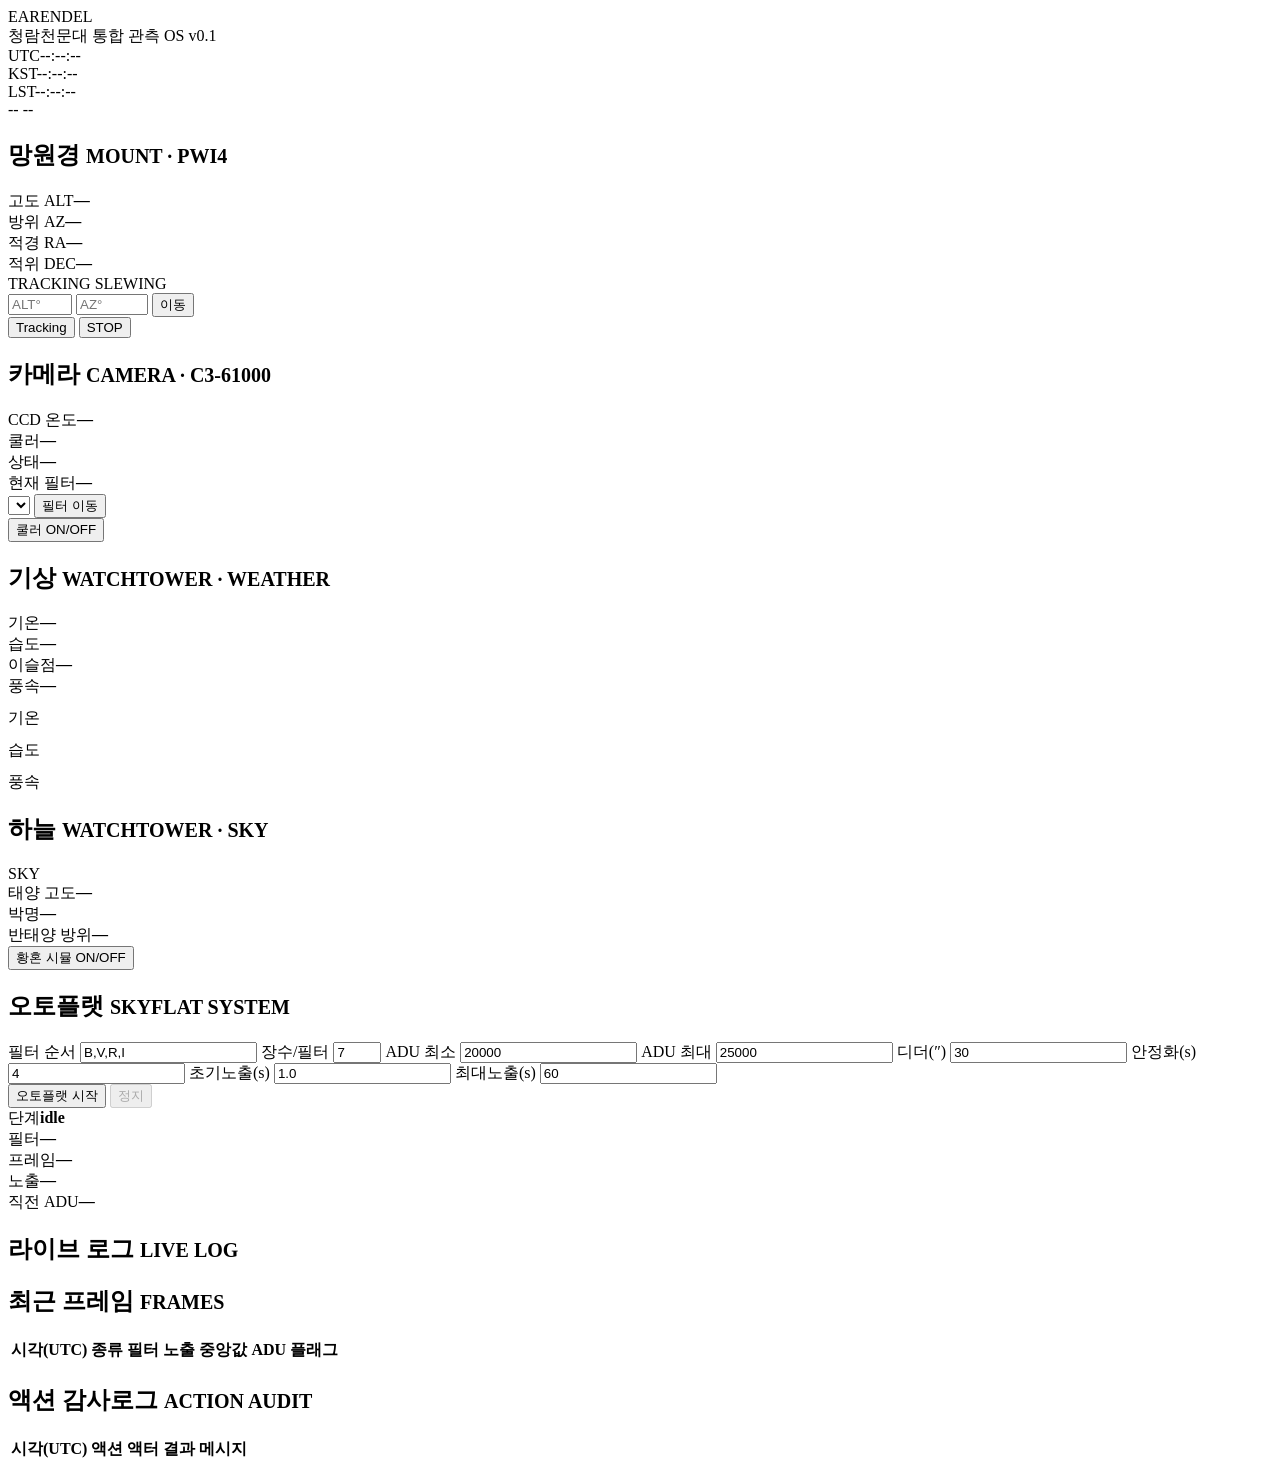
==== earendel/web/index.html @ 141529d1 "refactor: rename platform to Earendel, split into named systems The observation OS platform is now E" ====
<!DOCTYPE html>
<html lang="ko">
<head>
<meta charset="utf-8">
<meta name="viewport" content="width=device-width, initial-scale=1">
<title>EARENDEL — 청람천문대 통합 관측 OS</title>
<link rel="icon" href="data:,">
<link rel="stylesheet" href="/static/style.css">
</head>
<body>

<header>
  <div class="brand">
    <div class="brand-dot"></div>
    <div>
      <div class="brand-name">EARENDEL</div>
      <div class="brand-sub" id="site-name">청람천문대 통합 관측 OS v0.1</div>
    </div>
  </div>
  <div class="clocks">
    <div class="clock"><span class="clock-label">UTC</span><span class="clock-val" id="t-utc">--:--:--</span></div>
    <div class="clock"><span class="clock-label">KST</span><span class="clock-val" id="t-kst">--:--:--</span></div>
    <div class="clock"><span class="clock-label">LST</span><span class="clock-val" id="t-lst">--:--:--</span></div>
  </div>
  <div class="badges">
    <span class="badge" id="badge-mode">--</span>
    <span class="badge" id="badge-safety">--</span>
    <span class="ws-dot" id="ws-dot" title="WebSocket"></span>
  </div>
</header>

<main class="grid">

  <!-- 망원경 -->
  <section class="card span3">
    <h2>망원경 <small>MOUNT · PWI4</small></h2>
    <div class="kv"><span>고도 ALT</span><b id="m-alt">—</b></div>
    <div class="kv"><span>방위 AZ</span><b id="m-az">—</b></div>
    <div class="kv"><span>적경 RA</span><b id="m-ra">—</b></div>
    <div class="kv"><span>적위 DEC</span><b id="m-dec">—</b></div>
    <div class="pills">
      <span class="pill" id="m-track">TRACKING</span>
      <span class="pill" id="m-slew">SLEWING</span>
    </div>
    <div class="ctrl-row">
      <input id="in-alt" type="number" placeholder="ALT°" min="0" max="89" step="0.1">
      <input id="in-az" type="number" placeholder="AZ°" min="0" max="360" step="0.1">
      <button id="btn-goto" class="btn">이동</button>
    </div>
    <div class="ctrl-row">
      <button id="btn-tracking" class="btn">Tracking</button>
      <button id="btn-stop" class="btn btn-danger">STOP</button>
    </div>
  </section>

  <!-- 카메라 -->
  <section class="card span3">
    <h2>카메라 <small>CAMERA · C3-61000</small></h2>
    <div class="kv"><span>CCD 온도</span><b id="c-temp">—</b></div>
    <div class="kv"><span>쿨러</span><b id="c-cooler">—</b></div>
    <div class="kv"><span>상태</span><b id="c-state">—</b></div>
    <div class="kv"><span>현재 필터</span><b id="c-filter">—</b></div>
    <div class="ctrl-row">
      <select id="sel-filter"></select>
      <button id="btn-filter" class="btn">필터 이동</button>
    </div>
    <div class="ctrl-row">
      <button id="btn-cooler" class="btn">쿨러 ON/OFF</button>
    </div>
  </section>

  <!-- 기상 -->
  <section class="card span3">
    <h2>기상 <small>WATCHTOWER · WEATHER</small></h2>
    <div class="kv"><span>기온</span><b id="w-temp">—</b></div>
    <div class="kv"><span>습도</span><b id="w-hum">—</b></div>
    <div class="kv"><span>이슬점</span><b id="w-dew">—</b></div>
    <div class="kv"><span>풍속</span><b id="w-wind">—</b></div>
    <div class="spark-row"><span>기온</span><canvas id="spark-temp" width="170" height="26"></canvas></div>
    <div class="spark-row"><span>습도</span><canvas id="spark-hum" width="170" height="26"></canvas></div>
    <div class="spark-row"><span>풍속</span><canvas id="spark-wind" width="170" height="26"></canvas></div>
  </section>

  <!-- 하늘 -->
  <section class="card span3">
    <h2>하늘 <small>WATCHTOWER · SKY</small></h2>
    <div class="allsky-wrap">
      <div class="allsky" id="allsky"><span id="allsky-label">SKY</span></div>
    </div>
    <div class="kv"><span>태양 고도</span><b id="s-sunalt">—</b></div>
    <div class="kv"><span>박명</span><b id="s-phase">—</b></div>
    <div class="kv"><span>반태양 방위</span><b id="s-antisolar">—</b></div>
    <div class="ctrl-row" id="twilight-row">
      <button id="btn-twilight" class="btn">황혼 시뮬 ON/OFF</button>
    </div>
  </section>

  <!-- 오토플랫 -->
  <section class="card span8">
    <h2>오토플랫 <small>SKYFLAT SYSTEM</small></h2>
    <div class="af-form">
      <label>필터 순서 <input id="af-filters" type="text" value="B,V,R,I"></label>
      <label>장수/필터 <input id="af-frames" type="number" value="7" min="1" max="30"></label>
      <label>ADU 최소 <input id="af-adumin" type="number" value="20000"></label>
      <label>ADU 최대 <input id="af-adumax" type="number" value="25000"></label>
      <label>디더(″) <input id="af-dither" type="number" value="30"></label>
      <label>안정화(s) <input id="af-settle" type="number" value="4" step="0.5"></label>
      <label>초기노출(s) <input id="af-initexp" type="number" value="1.0" step="0.1"></label>
      <label>최대노출(s) <input id="af-maxexp" type="number" value="60"></label>
    </div>
    <div class="ctrl-row">
      <button id="btn-af-start" class="btn btn-go">오토플랫 시작</button>
      <button id="btn-af-stop" class="btn btn-danger" disabled>정지</button>
    </div>
    <div class="af-status">
      <div class="af-readout">
        <div class="af-item"><span>단계</span><b id="af-phase">idle</b></div>
        <div class="af-item"><span>필터</span><b id="af-filter">—</b></div>
        <div class="af-item"><span>프레임</span><b id="af-frame">—</b></div>
        <div class="af-item"><span>노출</span><b id="af-exp">—</b></div>
        <div class="af-item big"><span>직전 ADU</span><b id="af-adu">—</b></div>
      </div>
      <div class="progress"><div class="progress-bar" id="af-bar"></div></div>
    </div>
  </section>

  <!-- 라이브 로그 -->
  <section class="card span4 tall">
    <h2>라이브 로그 <small>LIVE LOG</small></h2>
    <div class="log" id="log"></div>
  </section>

  <!-- 최근 프레임 -->
  <section class="card span6">
    <h2>최근 프레임 <small>FRAMES</small></h2>
    <table class="tbl" id="tbl-frames">
      <thead><tr><th>시각(UTC)</th><th>종류</th><th>필터</th><th>노출</th><th>중앙값 ADU</th><th>플래그</th></tr></thead>
      <tbody></tbody>
    </table>
  </section>

  <!-- 액션 로그 -->
  <section class="card span6">
    <h2>액션 감사로그 <small>ACTION AUDIT</small></h2>
    <table class="tbl" id="tbl-actions">
      <thead><tr><th>시각(UTC)</th><th>액션</th><th>액터</th><th>결과</th><th>메시지</th></tr></thead>
      <tbody></tbody>
    </table>
  </section>

</main>

<script src="/static/app.js"></script>
</body>
</html>
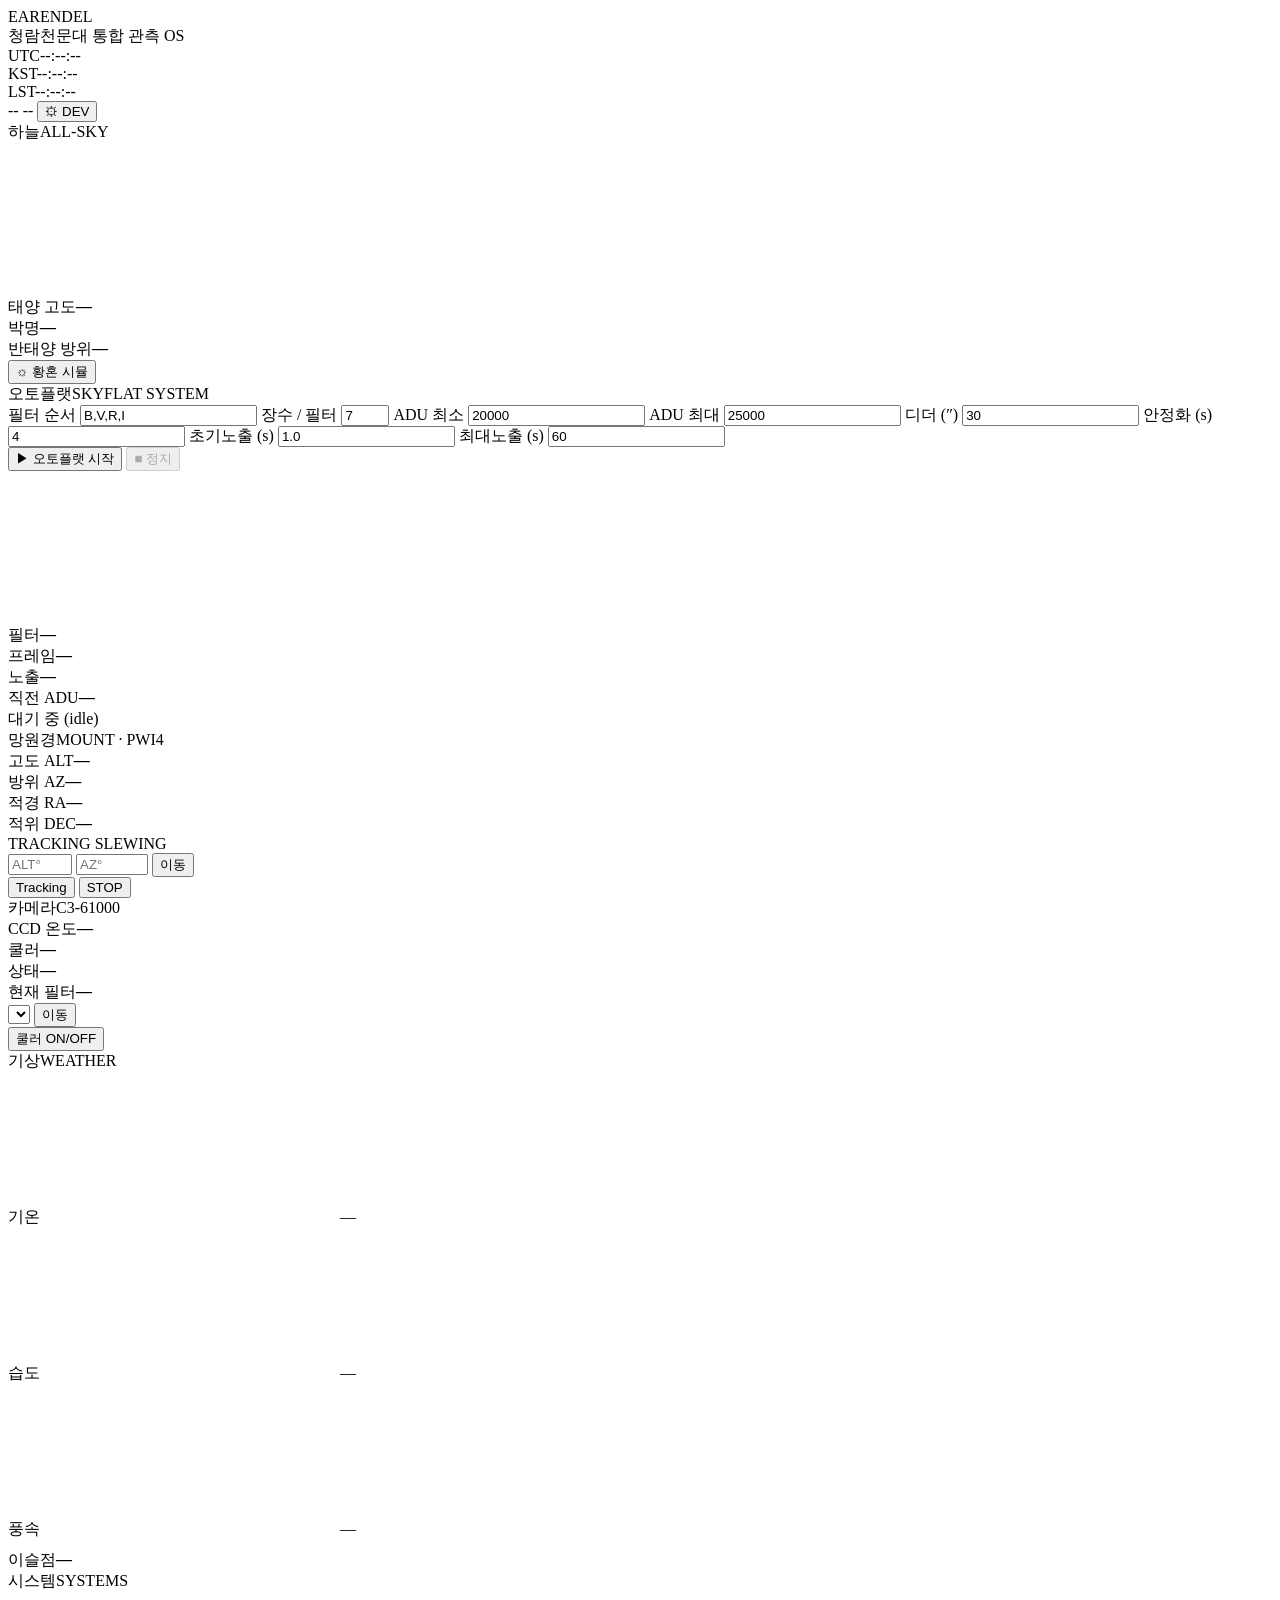
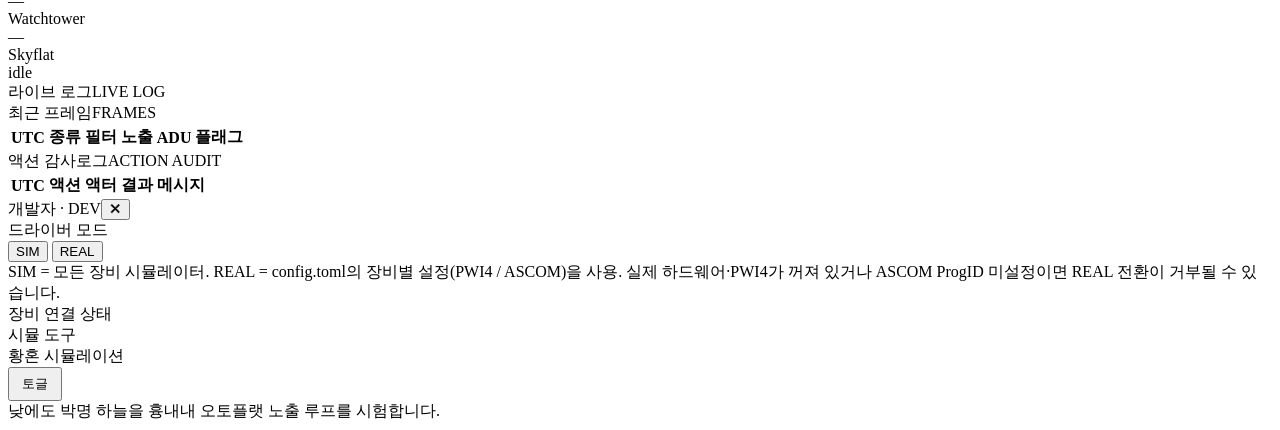
==== commit 1b4a30bd: "feat(ui): redesigned dashboard + developer SIM/REAL switch - full visual overhaul: glassmorphism car" ====
--- a/earendel/web/index.html
+++ b/earendel/web/index.html
@@ -5,37 +5,87 @@
 <meta name="viewport" content="width=device-width, initial-scale=1">
 <title>EARENDEL — 청람천문대 통합 관측 OS</title>
 <link rel="icon" href="data:,">
+<link rel="preconnect" href="https://fonts.googleapis.com">
+<link href="https://fonts.googleapis.com/css2?family=Inter:wght@400;500;600;700;800&family=JetBrains+Mono:wght@400;500;700&display=swap" rel="stylesheet">
 <link rel="stylesheet" href="/static/style.css">
 </head>
 <body>
 
-<header>
+<header class="topbar">
   <div class="brand">
-    <div class="brand-dot"></div>
+    <div class="brand-mark"><span class="ring"></span><span class="star"></span></div>
     <div>
       <div class="brand-name">EARENDEL</div>
-      <div class="brand-sub" id="site-name">청람천문대 통합 관측 OS v0.1</div>
+      <div class="brand-sub" id="site-name">청람천문대 통합 관측 OS</div>
     </div>
   </div>
   <div class="clocks">
-    <div class="clock"><span class="clock-label">UTC</span><span class="clock-val" id="t-utc">--:--:--</span></div>
-    <div class="clock"><span class="clock-label">KST</span><span class="clock-val" id="t-kst">--:--:--</span></div>
-    <div class="clock"><span class="clock-label">LST</span><span class="clock-val" id="t-lst">--:--:--</span></div>
-  </div>
+    <div class="clock"><span class="lbl">UTC</span><span class="val" id="t-utc">--:--:--</span></div>
+    <div class="clock"><span class="lbl">KST</span><span class="val" id="t-kst">--:--:--</span></div>
+    <div class="clock"><span class="lbl">LST</span><span class="val" id="t-lst">--:--:--</span></div>
+  </div>
+  <div class="spacer"></div>
   <div class="badges">
     <span class="badge" id="badge-mode">--</span>
-    <span class="badge" id="badge-safety">--</span>
-    <span class="ws-dot" id="ws-dot" title="WebSocket"></span>
+    <span class="badge safety" id="badge-safety">--</span>
+    <span class="ws-dot" id="ws-dot" title="WebSocket 연결"></span>
+    <button class="dev-btn" id="dev-btn"><span class="gear">⚙</span> DEV</button>
   </div>
 </header>
 
 <main class="grid">
 
+  <!-- 하늘 돔 -->
+  <section class="card span4">
+    <div class="card-head"><span class="card-title">하늘</span><span class="card-tag">ALL-SKY</span></div>
+    <div class="sky-wrap"><canvas id="sky-canvas"></canvas></div>
+    <div class="kv"><span>태양 고도</span><b class="accent" id="s-sunalt">—</b></div>
+    <div class="kv"><span>박명</span><b id="s-phase">—</b></div>
+    <div class="kv"><span>반태양 방위</span><b id="s-antisolar">—</b></div>
+    <div class="ctrl-row" id="twilight-row">
+      <button id="btn-twilight" class="btn">☼ 황혼 시뮬</button>
+    </div>
+  </section>
+
+  <!-- 오토플랫 콘솔 -->
+  <section class="card span8">
+    <div class="card-head"><span class="card-title">오토플랫</span><span class="card-tag sys">SKYFLAT SYSTEM</span></div>
+    <div class="af-grid">
+      <div>
+        <div class="af-form">
+          <label>필터 순서 <input id="af-filters" type="text" value="B,V,R,I"></label>
+          <label>장수 / 필터 <input id="af-frames" type="number" value="7" min="1" max="30"></label>
+          <label>ADU 최소 <input id="af-adumin" type="number" value="20000"></label>
+          <label>ADU 최대 <input id="af-adumax" type="number" value="25000"></label>
+          <label>디더 (″) <input id="af-dither" type="number" value="30"></label>
+          <label>안정화 (s) <input id="af-settle" type="number" value="4" step="0.5"></label>
+          <label>초기노출 (s) <input id="af-initexp" type="number" value="1.0" step="0.1"></label>
+          <label>최대노출 (s) <input id="af-maxexp" type="number" value="60"></label>
+        </div>
+        <div class="ctrl-row">
+          <button id="btn-af-start" class="btn btn-go">▶ 오토플랫 시작</button>
+          <button id="btn-af-stop" class="btn btn-danger" disabled>■ 정지</button>
+        </div>
+      </div>
+      <div class="af-gauge-col">
+        <canvas id="af-gauge"></canvas>
+        <div class="af-readout">
+          <div class="af-item"><span>필터</span><b id="af-filter">—</b></div>
+          <div class="af-item"><span>프레임</span><b id="af-frame">—</b></div>
+          <div class="af-item"><span>노출</span><b id="af-exp">—</b></div>
+          <div class="af-item"><span>직전 ADU</span><b id="af-adu">—</b></div>
+        </div>
+      </div>
+    </div>
+    <div class="af-phase-line" id="af-phase">대기 중 (idle)</div>
+    <div class="progress"><div class="progress-bar" id="af-bar"></div></div>
+  </section>
+
   <!-- 망원경 -->
   <section class="card span3">
-    <h2>망원경 <small>MOUNT · PWI4</small></h2>
-    <div class="kv"><span>고도 ALT</span><b id="m-alt">—</b></div>
-    <div class="kv"><span>방위 AZ</span><b id="m-az">—</b></div>
+    <div class="card-head"><span class="card-title">망원경</span><span class="card-tag">MOUNT · PWI4</span></div>
+    <div class="kv"><span>고도 ALT</span><b class="accent" id="m-alt">—</b></div>
+    <div class="kv"><span>방위 AZ</span><b class="accent" id="m-az">—</b></div>
     <div class="kv"><span>적경 RA</span><b id="m-ra">—</b></div>
     <div class="kv"><span>적위 DEC</span><b id="m-dec">—</b></div>
     <div class="pills">
@@ -55,14 +105,14 @@
 
   <!-- 카메라 -->
   <section class="card span3">
-    <h2>카메라 <small>CAMERA · C3-61000</small></h2>
-    <div class="kv"><span>CCD 온도</span><b id="c-temp">—</b></div>
+    <div class="card-head"><span class="card-title">카메라</span><span class="card-tag">C3-61000</span></div>
+    <div class="kv"><span>CCD 온도</span><b class="accent" id="c-temp">—</b></div>
     <div class="kv"><span>쿨러</span><b id="c-cooler">—</b></div>
     <div class="kv"><span>상태</span><b id="c-state">—</b></div>
     <div class="kv"><span>현재 필터</span><b id="c-filter">—</b></div>
     <div class="ctrl-row">
       <select id="sel-filter"></select>
-      <button id="btn-filter" class="btn">필터 이동</button>
+      <button id="btn-filter" class="btn">이동</button>
     </div>
     <div class="ctrl-row">
       <button id="btn-cooler" class="btn">쿨러 ON/OFF</button>
@@ -71,84 +121,91 @@
 
   <!-- 기상 -->
   <section class="card span3">
-    <h2>기상 <small>WATCHTOWER · WEATHER</small></h2>
-    <div class="kv"><span>기온</span><b id="w-temp">—</b></div>
-    <div class="kv"><span>습도</span><b id="w-hum">—</b></div>
-    <div class="kv"><span>이슬점</span><b id="w-dew">—</b></div>
-    <div class="kv"><span>풍속</span><b id="w-wind">—</b></div>
-    <div class="spark-row"><span>기온</span><canvas id="spark-temp" width="170" height="26"></canvas></div>
-    <div class="spark-row"><span>습도</span><canvas id="spark-hum" width="170" height="26"></canvas></div>
-    <div class="spark-row"><span>풍속</span><canvas id="spark-wind" width="170" height="26"></canvas></div>
-  </section>
-
-  <!-- 하늘 -->
-  <section class="card span3">
-    <h2>하늘 <small>WATCHTOWER · SKY</small></h2>
-    <div class="allsky-wrap">
-      <div class="allsky" id="allsky"><span id="allsky-label">SKY</span></div>
-    </div>
-    <div class="kv"><span>태양 고도</span><b id="s-sunalt">—</b></div>
-    <div class="kv"><span>박명</span><b id="s-phase">—</b></div>
-    <div class="kv"><span>반태양 방위</span><b id="s-antisolar">—</b></div>
-    <div class="ctrl-row" id="twilight-row">
-      <button id="btn-twilight" class="btn">황혼 시뮬 ON/OFF</button>
-    </div>
-  </section>
-
-  <!-- 오토플랫 -->
-  <section class="card span8">
-    <h2>오토플랫 <small>SKYFLAT SYSTEM</small></h2>
-    <div class="af-form">
-      <label>필터 순서 <input id="af-filters" type="text" value="B,V,R,I"></label>
-      <label>장수/필터 <input id="af-frames" type="number" value="7" min="1" max="30"></label>
-      <label>ADU 최소 <input id="af-adumin" type="number" value="20000"></label>
-      <label>ADU 최대 <input id="af-adumax" type="number" value="25000"></label>
-      <label>디더(″) <input id="af-dither" type="number" value="30"></label>
-      <label>안정화(s) <input id="af-settle" type="number" value="4" step="0.5"></label>
-      <label>초기노출(s) <input id="af-initexp" type="number" value="1.0" step="0.1"></label>
-      <label>최대노출(s) <input id="af-maxexp" type="number" value="60"></label>
-    </div>
-    <div class="ctrl-row">
-      <button id="btn-af-start" class="btn btn-go">오토플랫 시작</button>
-      <button id="btn-af-stop" class="btn btn-danger" disabled>정지</button>
-    </div>
-    <div class="af-status">
-      <div class="af-readout">
-        <div class="af-item"><span>단계</span><b id="af-phase">idle</b></div>
-        <div class="af-item"><span>필터</span><b id="af-filter">—</b></div>
-        <div class="af-item"><span>프레임</span><b id="af-frame">—</b></div>
-        <div class="af-item"><span>노출</span><b id="af-exp">—</b></div>
-        <div class="af-item big"><span>직전 ADU</span><b id="af-adu">—</b></div>
-      </div>
-      <div class="progress"><div class="progress-bar" id="af-bar"></div></div>
+    <div class="card-head"><span class="card-title">기상</span><span class="card-tag">WEATHER</span></div>
+    <div class="spark-row"><span class="sl">기온</span><canvas id="spark-temp"></canvas><span class="sv" id="w-temp">—</span></div>
+    <div class="spark-row"><span class="sl">습도</span><canvas id="spark-hum"></canvas><span class="sv" id="w-hum">—</span></div>
+    <div class="spark-row"><span class="sl">풍속</span><canvas id="spark-wind"></canvas><span class="sv" id="w-wind">—</span></div>
+    <div class="kv" style="margin-top:10px"><span>이슬점</span><b id="w-dew">—</b></div>
+  </section>
+
+  <!-- 시스템 / 안전 -->
+  <section class="card span3">
+    <div class="card-head"><span class="card-title">시스템</span><span class="card-tag">SYSTEMS</span></div>
+    <div class="safety-hero">
+      <div class="safety-state" id="sys-safety-state">—</div>
+      <div class="safety-reason" id="sys-safety-reason"></div>
+    </div>
+    <div class="sys-row">
+      <div class="sys-name"><span class="sys-dot" id="sys-wt-dot"></span>Watchtower</div>
+      <span class="sys-state" id="sys-wt-state">—</span>
+    </div>
+    <div class="sys-row">
+      <div class="sys-name"><span class="sys-dot idle" id="sys-sf-dot"></span>Skyflat</div>
+      <span class="sys-state" id="sys-sf-state">idle</span>
     </div>
   </section>
 
   <!-- 라이브 로그 -->
   <section class="card span4 tall">
-    <h2>라이브 로그 <small>LIVE LOG</small></h2>
+    <div class="card-head"><span class="card-title">라이브 로그</span><span class="card-tag">LIVE LOG</span></div>
     <div class="log" id="log"></div>
   </section>
 
   <!-- 최근 프레임 -->
-  <section class="card span6">
-    <h2>최근 프레임 <small>FRAMES</small></h2>
-    <table class="tbl" id="tbl-frames">
-      <thead><tr><th>시각(UTC)</th><th>종류</th><th>필터</th><th>노출</th><th>중앙값 ADU</th><th>플래그</th></tr></thead>
-      <tbody></tbody>
-    </table>
-  </section>
-
-  <!-- 액션 로그 -->
-  <section class="card span6">
-    <h2>액션 감사로그 <small>ACTION AUDIT</small></h2>
-    <table class="tbl" id="tbl-actions">
-      <thead><tr><th>시각(UTC)</th><th>액션</th><th>액터</th><th>결과</th><th>메시지</th></tr></thead>
-      <tbody></tbody>
-    </table>
+  <section class="card span4">
+    <div class="card-head"><span class="card-title">최근 프레임</span><span class="card-tag">FRAMES</span></div>
+    <div class="tbl-scroll">
+      <table class="tbl" id="tbl-frames">
+        <thead><tr><th>UTC</th><th>종류</th><th>필터</th><th>노출</th><th>ADU</th><th>플래그</th></tr></thead>
+        <tbody></tbody>
+      </table>
+    </div>
+  </section>
+
+  <!-- 액션 감사로그 -->
+  <section class="card span4">
+    <div class="card-head"><span class="card-title">액션 감사로그</span><span class="card-tag">ACTION AUDIT</span></div>
+    <div class="tbl-scroll">
+      <table class="tbl" id="tbl-actions">
+        <thead><tr><th>UTC</th><th>액션</th><th>액터</th><th>결과</th><th>메시지</th></tr></thead>
+        <tbody></tbody>
+      </table>
+    </div>
   </section>
 
 </main>
+
+<!-- 개발자 드로어 -->
+<div class="drawer-overlay" id="dev-overlay"></div>
+<aside class="drawer" id="dev-drawer">
+  <div class="drawer-head"><span>개발자 · DEV</span><button class="x" id="dev-close">✕</button></div>
+
+  <div class="drawer-sec">
+    <div class="drawer-label">드라이버 모드</div>
+    <div class="seg" id="mode-seg">
+      <button class="seg-btn" data-mode="sim">SIM</button>
+      <button class="seg-btn" data-mode="real">REAL</button>
+    </div>
+    <div class="drawer-note" id="mode-note">
+      SIM = 모든 장비 시뮬레이터. REAL = config.toml의 장비별 설정(PWI4 / ASCOM)을 사용.
+      실제 하드웨어·PWI4가 꺼져 있거나 ASCOM ProgID 미설정이면 REAL 전환이 거부될 수 있습니다.
+    </div>
+  </div>
+
+  <div class="drawer-sec">
+    <div class="drawer-label">장비 연결 상태</div>
+    <div id="dev-devices"></div>
+  </div>
+
+  <div class="drawer-sec">
+    <div class="drawer-label">시뮬 도구</div>
+    <div class="dev-dev">
+      <div class="nm">황혼 시뮬레이션</div>
+      <button id="btn-twilight2" class="btn" style="flex:none;padding:6px 12px">토글</button>
+    </div>
+    <div class="drawer-note">낮에도 박명 하늘을 흉내내 오토플랫 노출 루프를 시험합니다.</div>
+  </div>
+</aside>
 
 <script src="/static/app.js"></script>
 </body>
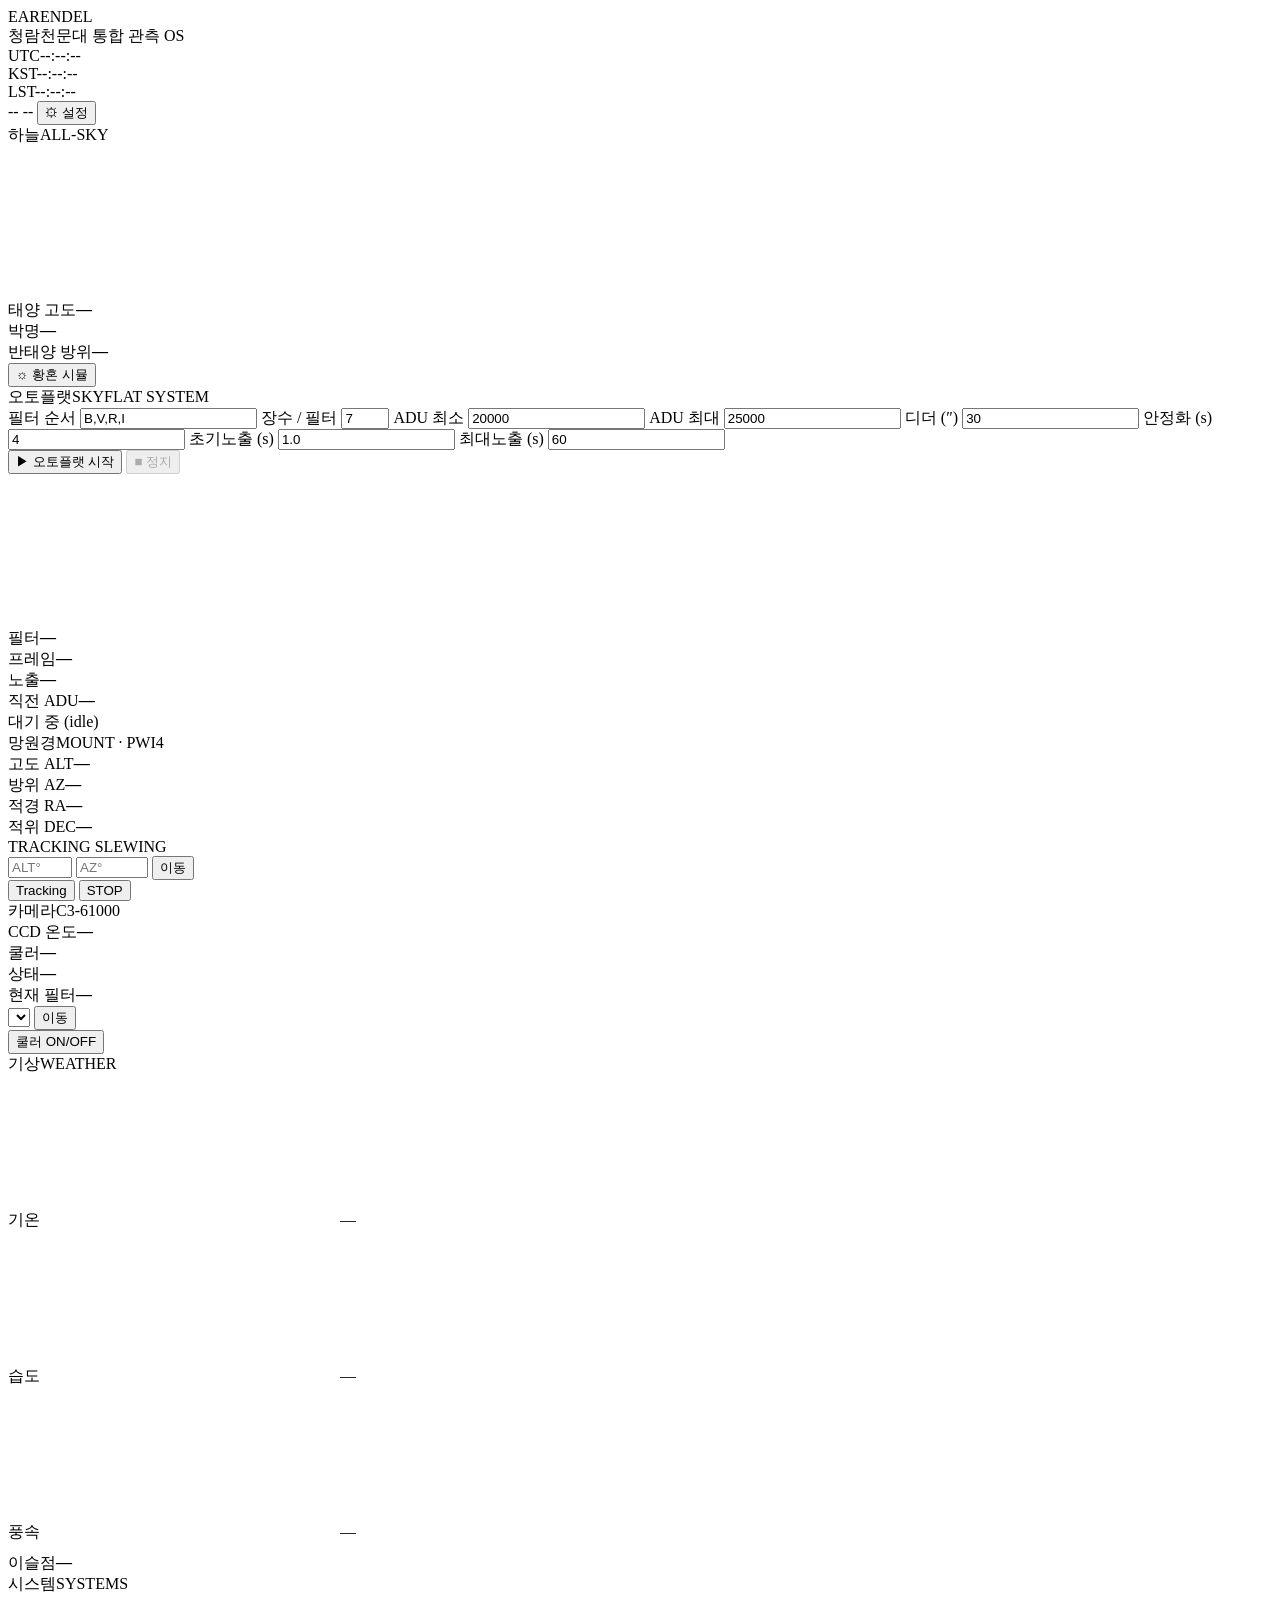
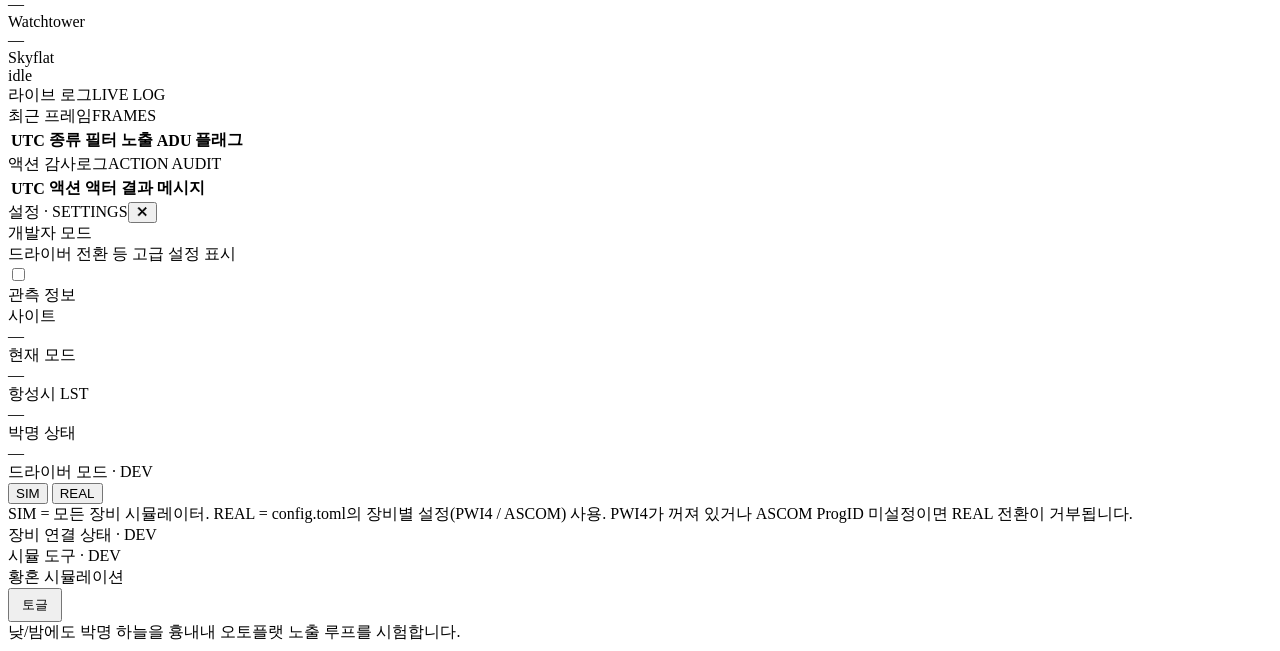
==== commit e0d48e34: "feat(ui): split settings drawer into general and developer mode The side panel is now Settings with " ====
--- a/earendel/web/index.html
+++ b/earendel/web/index.html
@@ -29,7 +29,7 @@
     <span class="badge" id="badge-mode">--</span>
     <span class="badge safety" id="badge-safety">--</span>
     <span class="ws-dot" id="ws-dot" title="WebSocket 연결"></span>
-    <button class="dev-btn" id="dev-btn"><span class="gear">⚙</span> DEV</button>
+    <button class="dev-btn" id="dev-btn"><span class="gear">⚙</span> 설정</button>
   </div>
 </header>
 
@@ -175,35 +175,56 @@
 
 </main>
 
-<!-- 개발자 드로어 -->
+<!-- 설정 드로어 (일반 + 개발자) -->
 <div class="drawer-overlay" id="dev-overlay"></div>
 <aside class="drawer" id="dev-drawer">
-  <div class="drawer-head"><span>개발자 · DEV</span><button class="x" id="dev-close">✕</button></div>
+  <div class="drawer-head"><span>설정 · SETTINGS</span><button class="x" id="dev-close">✕</button></div>
 
   <div class="drawer-sec">
-    <div class="drawer-label">드라이버 모드</div>
-    <div class="seg" id="mode-seg">
-      <button class="seg-btn" data-mode="sim">SIM</button>
-      <button class="seg-btn" data-mode="real">REAL</button>
-    </div>
-    <div class="drawer-note" id="mode-note">
-      SIM = 모든 장비 시뮬레이터. REAL = config.toml의 장비별 설정(PWI4 / ASCOM)을 사용.
-      실제 하드웨어·PWI4가 꺼져 있거나 ASCOM ProgID 미설정이면 REAL 전환이 거부될 수 있습니다.
+    <div class="switch-row">
+      <div>
+        <div class="switch-title">개발자 모드</div>
+        <div class="switch-sub">드라이버 전환 등 고급 설정 표시</div>
+      </div>
+      <label class="switch"><input type="checkbox" id="devmode-toggle"><span class="slider"></span></label>
     </div>
   </div>
 
   <div class="drawer-sec">
-    <div class="drawer-label">장비 연결 상태</div>
-    <div id="dev-devices"></div>
-  </div>
-
-  <div class="drawer-sec">
-    <div class="drawer-label">시뮬 도구</div>
-    <div class="dev-dev">
-      <div class="nm">황혼 시뮬레이션</div>
-      <button id="btn-twilight2" class="btn" style="flex:none;padding:6px 12px">토글</button>
-    </div>
-    <div class="drawer-note">낮에도 박명 하늘을 흉내내 오토플랫 노출 루프를 시험합니다.</div>
+    <div class="drawer-label">관측 정보</div>
+    <div class="dev-dev"><div class="nm">사이트</div><span class="dl" id="set-site">—</span></div>
+    <div class="dev-dev"><div class="nm">현재 모드</div><span class="dl" id="set-mode">—</span></div>
+    <div class="dev-dev"><div class="nm">항성시 LST</div><span class="dl" id="set-lst">—</span></div>
+    <div class="dev-dev"><div class="nm">박명 상태</div><span class="dl" id="set-phase">—</span></div>
+  </div>
+
+  <!-- 개발자 모드에서만 보이는 고급 설정 -->
+  <div class="dev-only" id="dev-only">
+    <div class="drawer-sec">
+      <div class="drawer-label">드라이버 모드 · DEV</div>
+      <div class="seg" id="mode-seg">
+        <button class="seg-btn" data-mode="sim">SIM</button>
+        <button class="seg-btn" data-mode="real">REAL</button>
+      </div>
+      <div class="drawer-note">
+        SIM = 모든 장비 시뮬레이터. REAL = config.toml의 장비별 설정(PWI4 / ASCOM) 사용.
+        PWI4가 꺼져 있거나 ASCOM ProgID 미설정이면 REAL 전환이 거부됩니다.
+      </div>
+    </div>
+
+    <div class="drawer-sec">
+      <div class="drawer-label">장비 연결 상태 · DEV</div>
+      <div id="dev-devices"></div>
+    </div>
+
+    <div class="drawer-sec">
+      <div class="drawer-label">시뮬 도구 · DEV</div>
+      <div class="dev-dev">
+        <div class="nm">황혼 시뮬레이션</div>
+        <button id="btn-twilight2" class="btn" style="flex:none;padding:6px 12px">토글</button>
+      </div>
+      <div class="drawer-note">낮/밤에도 박명 하늘을 흉내내 오토플랫 노출 루프를 시험합니다.</div>
+    </div>
   </div>
 </aside>
 
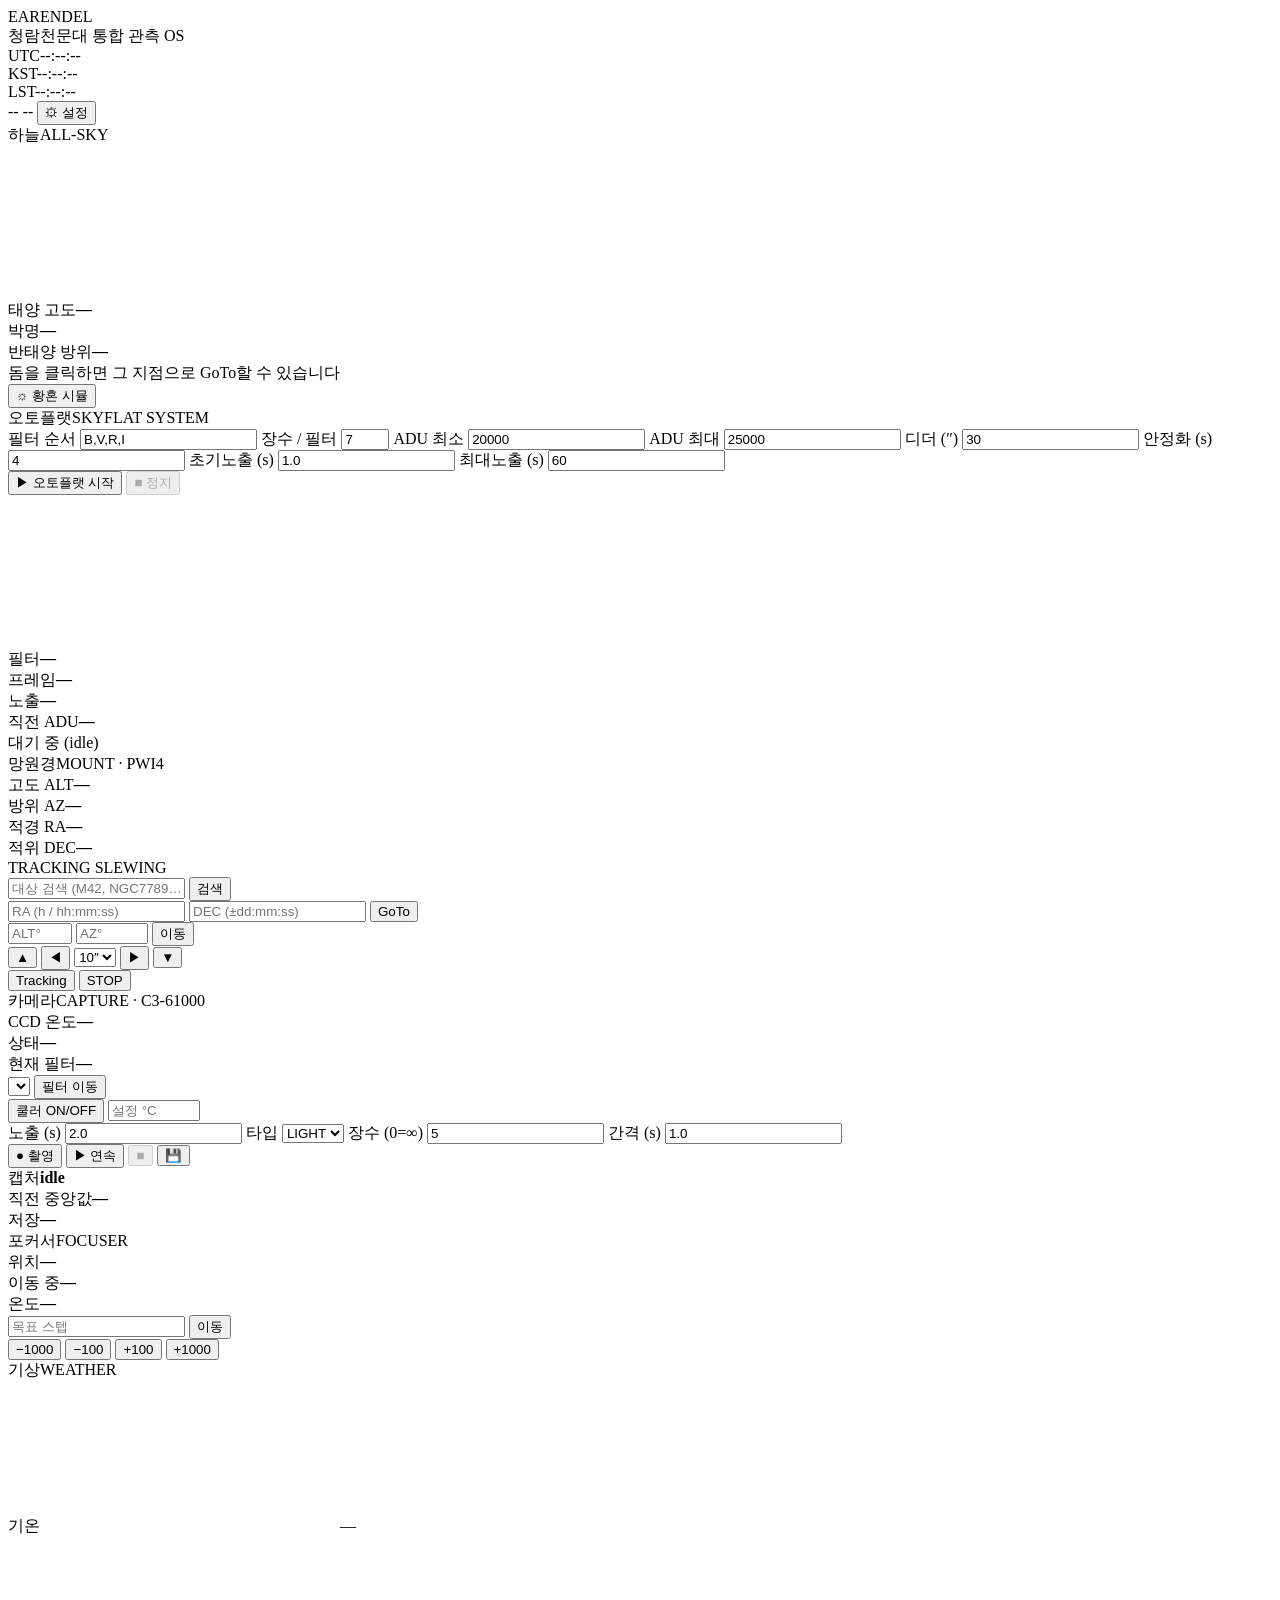
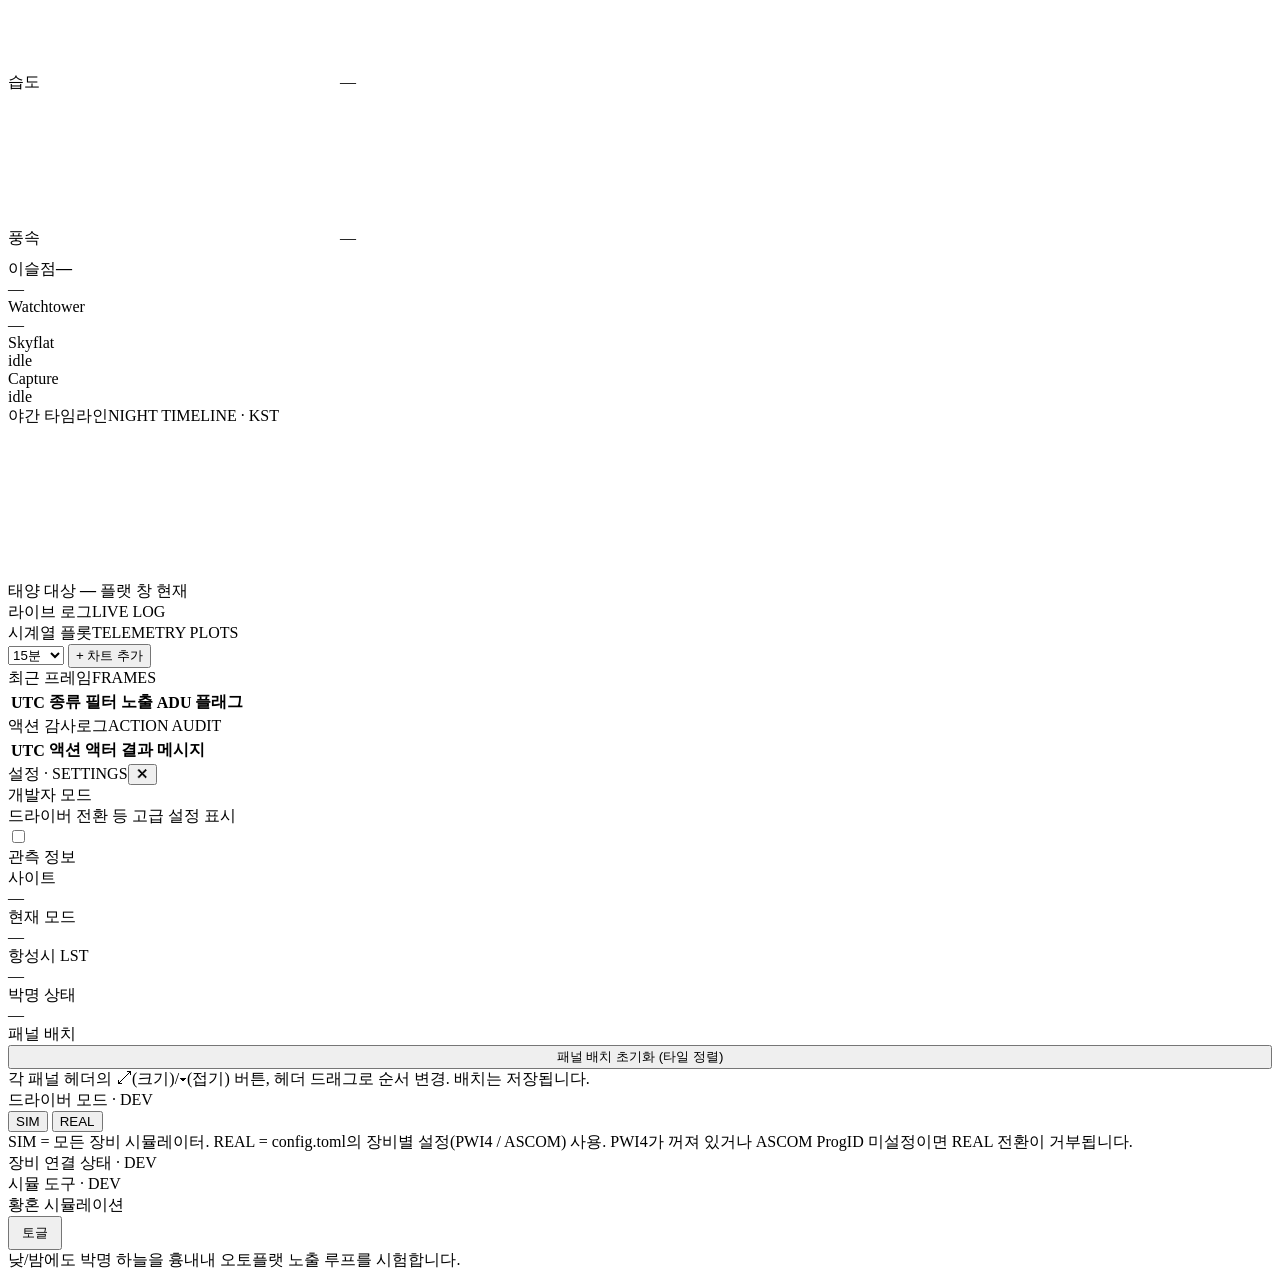
==== commit 265d1c12: "feat: full observatory console - click-to-GoTo sky, capture/focuser, telemetry plots, night timeline" ====
--- a/earendel/web/index.html
+++ b/earendel/web/index.html
@@ -7,7 +7,7 @@
 <link rel="icon" href="data:,">
 <link rel="preconnect" href="https://fonts.googleapis.com">
 <link href="https://fonts.googleapis.com/css2?family=Inter:wght@400;500;600;700;800&family=JetBrains+Mono:wght@400;500;700&display=swap" rel="stylesheet">
-<link rel="stylesheet" href="/static/style.css">
+<link rel="stylesheet" href="/static/style.css?v=020">
 </head>
 <body>
 
@@ -33,22 +33,26 @@
   </div>
 </header>
 
-<main class="grid">
+<main class="grid" id="grid">
 
   <!-- 하늘 돔 -->
-  <section class="card span4">
+  <section class="card span4" data-panel="sky">
     <div class="card-head"><span class="card-title">하늘</span><span class="card-tag">ALL-SKY</span></div>
-    <div class="sky-wrap"><canvas id="sky-canvas"></canvas></div>
+    <div class="sky-wrap" id="sky-wrap">
+      <canvas id="sky-canvas"></canvas>
+      <div class="sky-menu" id="sky-menu"></div>
+    </div>
     <div class="kv"><span>태양 고도</span><b class="accent" id="s-sunalt">—</b></div>
     <div class="kv"><span>박명</span><b id="s-phase">—</b></div>
     <div class="kv"><span>반태양 방위</span><b id="s-antisolar">—</b></div>
+    <div class="hint">돔을 클릭하면 그 지점으로 GoTo할 수 있습니다</div>
     <div class="ctrl-row" id="twilight-row">
       <button id="btn-twilight" class="btn">☼ 황혼 시뮬</button>
     </div>
   </section>
 
   <!-- 오토플랫 콘솔 -->
-  <section class="card span8">
+  <section class="card span8" data-panel="skyflat">
     <div class="card-head"><span class="card-title">오토플랫</span><span class="card-tag sys">SKYFLAT SYSTEM</span></div>
     <div class="af-grid">
       <div>
@@ -82,7 +86,7 @@
   </section>
 
   <!-- 망원경 -->
-  <section class="card span3">
+  <section class="card span3" data-panel="mount">
     <div class="card-head"><span class="card-title">망원경</span><span class="card-tag">MOUNT · PWI4</span></div>
     <div class="kv"><span>고도 ALT</span><b class="accent" id="m-alt">—</b></div>
     <div class="kv"><span>방위 AZ</span><b class="accent" id="m-az">—</b></div>
@@ -93,10 +97,38 @@
       <span class="pill" id="m-slew">SLEWING</span>
     </div>
     <div class="ctrl-row">
+      <input id="in-target" type="text" placeholder="대상 검색 (M42, NGC7789…)">
+      <button id="btn-resolve" class="btn">검색</button>
+    </div>
+    <div class="resolve-line" id="resolve-line"></div>
+    <div class="ctrl-row">
+      <input id="in-ra" type="text" placeholder="RA (h / hh:mm:ss)">
+      <input id="in-dec" type="text" placeholder="DEC (±dd:mm:ss)">
+      <button id="btn-goto-radec" class="btn">GoTo</button>
+    </div>
+    <div class="ctrl-row">
       <input id="in-alt" type="number" placeholder="ALT°" min="0" max="89" step="0.1">
       <input id="in-az" type="number" placeholder="AZ°" min="0" max="360" step="0.1">
       <button id="btn-goto" class="btn">이동</button>
     </div>
+    <div class="jog-pad">
+      <span></span>
+      <button class="btn jog" data-jog="N">▲</button>
+      <span></span>
+      <button class="btn jog" data-jog="W">◀</button>
+      <select id="jog-step" title="조그 스텝(″)">
+        <option value="5">5″</option>
+        <option value="10" selected>10″</option>
+        <option value="30">30″</option>
+        <option value="60">1′</option>
+        <option value="300">5′</option>
+        <option value="1800">30′</option>
+      </select>
+      <button class="btn jog" data-jog="E">▶</button>
+      <span></span>
+      <button class="btn jog" data-jog="S">▼</button>
+      <span></span>
+    </div>
     <div class="ctrl-row">
       <button id="btn-tracking" class="btn">Tracking</button>
       <button id="btn-stop" class="btn btn-danger">STOP</button>
@@ -104,33 +136,67 @@
   </section>
 
   <!-- 카메라 -->
-  <section class="card span3">
-    <div class="card-head"><span class="card-title">카메라</span><span class="card-tag">C3-61000</span></div>
+  <section class="card span3" data-panel="camera">
+    <div class="card-head"><span class="card-title">카메라</span><span class="card-tag sys">CAPTURE · C3-61000</span></div>
     <div class="kv"><span>CCD 온도</span><b class="accent" id="c-temp">—</b></div>
-    <div class="kv"><span>쿨러</span><b id="c-cooler">—</b></div>
     <div class="kv"><span>상태</span><b id="c-state">—</b></div>
     <div class="kv"><span>현재 필터</span><b id="c-filter">—</b></div>
     <div class="ctrl-row">
       <select id="sel-filter"></select>
-      <button id="btn-filter" class="btn">이동</button>
+      <button id="btn-filter" class="btn">필터 이동</button>
     </div>
     <div class="ctrl-row">
       <button id="btn-cooler" class="btn">쿨러 ON/OFF</button>
+      <input id="c-setpoint" type="number" placeholder="설정 °C" step="1" style="max-width:84px">
+    </div>
+    <div class="cap-form">
+      <label>노출 (s) <input id="cap-exp" type="number" value="2.0" step="0.1" min="0"></label>
+      <label>타입
+        <select id="cap-type">
+          <option>LIGHT</option><option>FLAT</option>
+          <option>DARK</option><option>BIAS</option>
+        </select>
+      </label>
+      <label>장수 (0=∞) <input id="cap-count" type="number" value="5" min="0"></label>
+      <label>간격 (s) <input id="cap-interval" type="number" value="1.0" step="0.1" min="0"></label>
+    </div>
+    <div class="ctrl-row">
+      <button id="btn-cap-once" class="btn btn-go">● 촬영</button>
+      <button id="btn-cap-loop" class="btn">▶ 연속</button>
+      <button id="btn-cap-stop" class="btn btn-danger" disabled>■</button>
+      <button id="btn-autosave" class="btn" title="FITS 자동 저장">💾</button>
+    </div>
+    <div class="kv"><span>캡처</span><b id="cap-state">idle</b></div>
+    <div class="kv"><span>직전 중앙값</span><b id="cap-median">—</b></div>
+    <div class="kv"><span>저장</span><b id="cap-file" class="small">—</b></div>
+  </section>
+
+  <!-- 포커서 -->
+  <section class="card span3" data-panel="focuser">
+    <div class="card-head"><span class="card-title">포커서</span><span class="card-tag">FOCUSER</span></div>
+    <div class="kv"><span>위치</span><b class="accent" id="f-pos">—</b></div>
+    <div class="kv"><span>이동 중</span><b id="f-moving">—</b></div>
+    <div class="kv"><span>온도</span><b id="f-temp">—</b></div>
+    <div class="f-bar"><div class="f-bar-fill" id="f-bar"></div></div>
+    <div class="ctrl-row">
+      <input id="f-target" type="number" placeholder="목표 스텝" min="0">
+      <button id="btn-f-go" class="btn">이동</button>
+    </div>
+    <div class="ctrl-row f-nudge">
+      <button class="btn" data-fn="-1000">−1000</button>
+      <button class="btn" data-fn="-100">−100</button>
+      <button class="btn" data-fn="100">+100</button>
+      <button class="btn" data-fn="1000">+1000</button>
     </div>
   </section>
 
   <!-- 기상 -->
-  <section class="card span3">
+  <section class="card span3" data-panel="weather">
     <div class="card-head"><span class="card-title">기상</span><span class="card-tag">WEATHER</span></div>
     <div class="spark-row"><span class="sl">기온</span><canvas id="spark-temp"></canvas><span class="sv" id="w-temp">—</span></div>
     <div class="spark-row"><span class="sl">습도</span><canvas id="spark-hum"></canvas><span class="sv" id="w-hum">—</span></div>
     <div class="spark-row"><span class="sl">풍속</span><canvas id="spark-wind"></canvas><span class="sv" id="w-wind">—</span></div>
     <div class="kv" style="margin-top:10px"><span>이슬점</span><b id="w-dew">—</b></div>
-  </section>
-
-  <!-- 시스템 / 안전 -->
-  <section class="card span3">
-    <div class="card-head"><span class="card-title">시스템</span><span class="card-tag">SYSTEMS</span></div>
     <div class="safety-hero">
       <div class="safety-state" id="sys-safety-state">—</div>
       <div class="safety-reason" id="sys-safety-reason"></div>
@@ -143,16 +209,49 @@
       <div class="sys-name"><span class="sys-dot idle" id="sys-sf-dot"></span>Skyflat</div>
       <span class="sys-state" id="sys-sf-state">idle</span>
     </div>
+    <div class="sys-row">
+      <div class="sys-name"><span class="sys-dot idle" id="sys-cp-dot"></span>Capture</div>
+      <span class="sys-state" id="sys-cp-state">idle</span>
+    </div>
+  </section>
+
+  <!-- 야간 타임라인 -->
+  <section class="card span8" data-panel="timeline">
+    <div class="card-head"><span class="card-title">야간 타임라인</span><span class="card-tag">NIGHT TIMELINE · KST</span></div>
+    <canvas id="timeline-canvas"></canvas>
+    <div class="tl-legend">
+      <span><i style="background:#ffd884"></i> 태양</span>
+      <span><i style="background:#4cc9f0"></i> 대상 <b id="tl-target">—</b></span>
+      <span><i style="background:rgba(52,211,153,.5)"></i> 플랫 창</span>
+      <span><i style="background:#fb7185"></i> 현재</span>
+    </div>
   </section>
 
   <!-- 라이브 로그 -->
-  <section class="card span4 tall">
+  <section class="card span4 tall" data-panel="log">
     <div class="card-head"><span class="card-title">라이브 로그</span><span class="card-tag">LIVE LOG</span></div>
     <div class="log" id="log"></div>
   </section>
 
+  <!-- 시계열 플롯 빌더 -->
+  <section class="card span8" data-panel="plots">
+    <div class="card-head"><span class="card-title">시계열 플롯</span><span class="card-tag">TELEMETRY PLOTS</span></div>
+    <div class="plot-builder">
+      <div class="plot-keys" id="plot-keys"></div>
+      <div class="ctrl-row">
+        <select id="plot-window" style="max-width:110px">
+          <option value="300">5분</option>
+          <option value="900" selected>15분</option>
+          <option value="3600">1시간</option>
+        </select>
+        <button id="btn-plot-add" class="btn btn-go">+ 차트 추가</button>
+      </div>
+    </div>
+    <div id="charts"></div>
+  </section>
+
   <!-- 최근 프레임 -->
-  <section class="card span4">
+  <section class="card span6" data-panel="frames">
     <div class="card-head"><span class="card-title">최근 프레임</span><span class="card-tag">FRAMES</span></div>
     <div class="tbl-scroll">
       <table class="tbl" id="tbl-frames">
@@ -163,7 +262,7 @@
   </section>
 
   <!-- 액션 감사로그 -->
-  <section class="card span4">
+  <section class="card span6" data-panel="actions">
     <div class="card-head"><span class="card-title">액션 감사로그</span><span class="card-tag">ACTION AUDIT</span></div>
     <div class="tbl-scroll">
       <table class="tbl" id="tbl-actions">
@@ -196,6 +295,12 @@
     <div class="dev-dev"><div class="nm">현재 모드</div><span class="dl" id="set-mode">—</span></div>
     <div class="dev-dev"><div class="nm">항성시 LST</div><span class="dl" id="set-lst">—</span></div>
     <div class="dev-dev"><div class="nm">박명 상태</div><span class="dl" id="set-phase">—</span></div>
+  </div>
+
+  <div class="drawer-sec">
+    <div class="drawer-label">패널 배치</div>
+    <button id="btn-layout-reset" class="btn" style="width:100%">패널 배치 초기화 (타일 정렬)</button>
+    <div class="drawer-note">각 패널 헤더의 ⤢(크기)/▾(접기) 버튼, 헤더 드래그로 순서 변경. 배치는 저장됩니다.</div>
   </div>
 
   <!-- 개발자 모드에서만 보이는 고급 설정 -->
@@ -228,6 +333,6 @@
   </div>
 </aside>
 
-<script src="/static/app.js"></script>
+<script src="/static/app.js?v=020"></script>
 </body>
 </html>
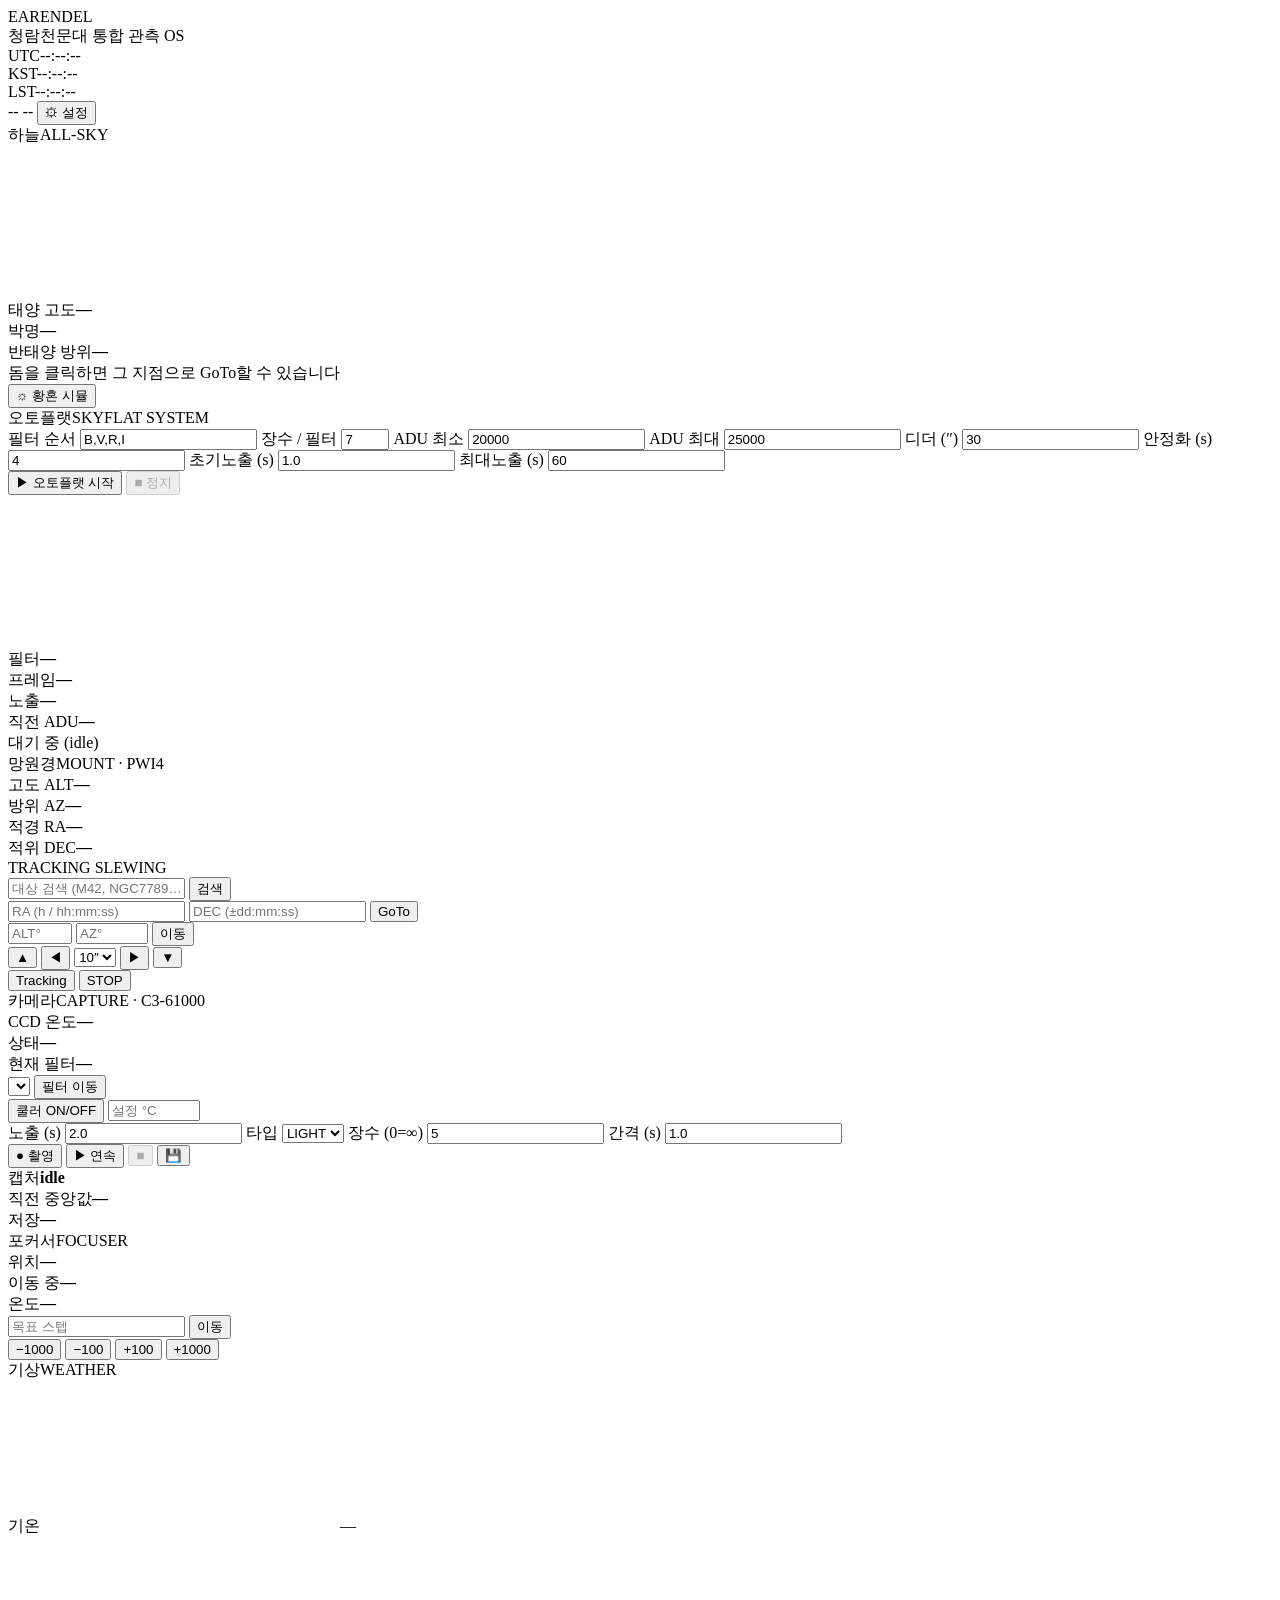
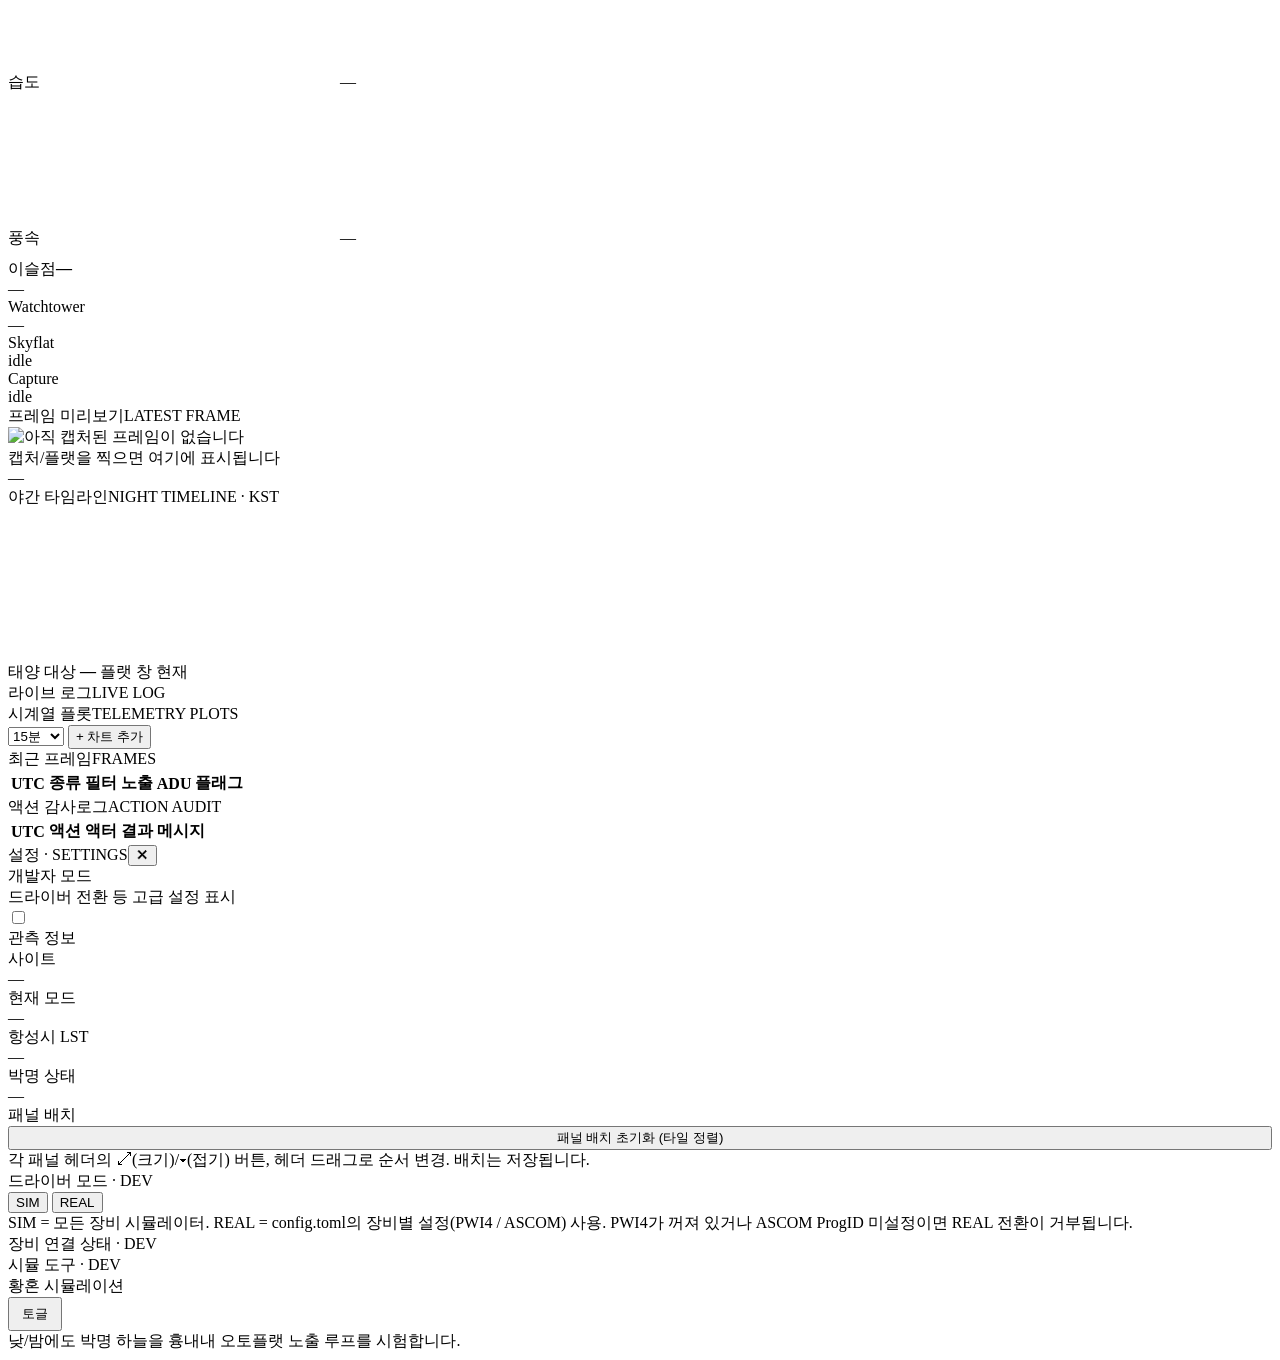
==== commit db582b52: "feat: frame preview, smooth slew animation, REAL-without-hardware, faster mount Image preview: - cor" ====
--- a/earendel/web/index.html
+++ b/earendel/web/index.html
@@ -7,7 +7,7 @@
 <link rel="icon" href="data:,">
 <link rel="preconnect" href="https://fonts.googleapis.com">
 <link href="https://fonts.googleapis.com/css2?family=Inter:wght@400;500;600;700;800&family=JetBrains+Mono:wght@400;500;700&display=swap" rel="stylesheet">
-<link rel="stylesheet" href="/static/style.css?v=020">
+<link rel="stylesheet" href="/static/style.css?v=022">
 </head>
 <body>
 
@@ -215,6 +215,16 @@
     </div>
   </section>
 
+  <!-- 프레임 미리보기 -->
+  <section class="card span4" data-panel="image">
+    <div class="card-head"><span class="card-title">프레임 미리보기</span><span class="card-tag">LATEST FRAME</span></div>
+    <div class="frame-view" id="frame-view">
+      <img id="frame-img" alt="아직 캡처된 프레임이 없습니다">
+      <div class="frame-empty" id="frame-empty">캡처/플랫을 찍으면 여기에 표시됩니다</div>
+    </div>
+    <div class="frame-meta" id="frame-meta">—</div>
+  </section>
+
   <!-- 야간 타임라인 -->
   <section class="card span8" data-panel="timeline">
     <div class="card-head"><span class="card-title">야간 타임라인</span><span class="card-tag">NIGHT TIMELINE · KST</span></div>
@@ -333,6 +343,6 @@
   </div>
 </aside>
 
-<script src="/static/app.js?v=020"></script>
+<script src="/static/app.js?v=022"></script>
 </body>
 </html>
